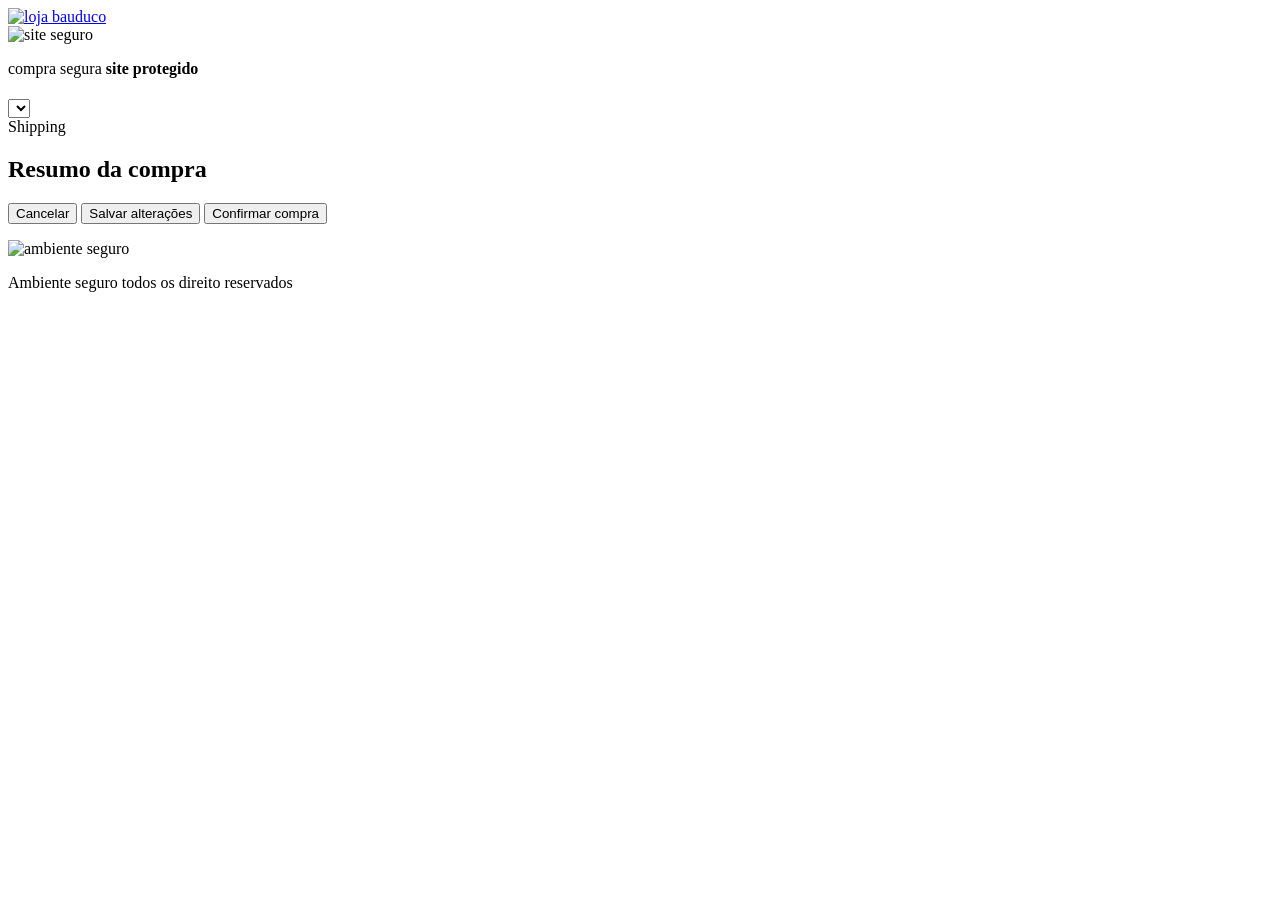
==== checkout/index.html @ adee7985 "Remover GTM noscript do checkout" ====
<!DOCTYPE HTML>
<html lang="pt-BR">

<head>
<!-- Google Tag Manager removido para evitar erros de API externa
<script type="text/javascript">(function (w, d, s, l, i) {
    w[l] = w[l] || []; w[l].push({
        'gtm.start':
        new Date().getTime(), event: 'gtm.js'
    }); var f = d.getElementsByTagName(s)[0],
    j = d.createElement(s), dl = l != 'dataLayer' ? '&l=' + l : ''; j.async = true; j.src =
    '//www.googletagmanager.com/gtm.js?id=' + i + dl; f.parentNode.insertBefore(j, f);
})(window, document, 'script', 'dataLayer', 'GTM-PK8PGMT');</script>
-->
    <meta http-equiv="Content-Type" content="text/html; charset=utf-8" />
    <meta name="viewport" content="width=device-width, initial-scale=1, maximum-scale=1, user-scalable=0" />
    <meta http-equiv="X-UA-Compatible" content="IE=edge" />
    <meta name="SKYPE_TOOLBAR" content="SKYPE_TOOLBAR_PARSER_COMPATIBLE" />
    <title data-i18n="title"></title>
    <link rel="shortcut icon" href="../arquivos/lojabauducco-favicon.ico">
    <link rel="apple-touch-icon" href="https://www.lojabauducco.com.br/arquivos/lojabauducco-apple-touch-icon.png">
    <meta name="msapplication-TileImage" content="/arquivos/lojabauducco-windows-tile.png" />
    <link rel="stylesheet" href="https://io2.vtex.com/front-libs/bootstrap/2.3.2/css/bootstrap.min.css" />
    <link rel="stylesheet" href="https://io2.vtex.com/front-libs/bootstrap/2.3.2/css/bootstrap-responsive.min.css" />
    <link rel="stylesheet" href="https://io2.vtex.com/front-libs/onda/1.0.0/onda.min.css" />
    <link rel="stylesheet" href="https://io2.vtex.com/front-libs/font-awesome/3.2.1/css/font-awesome.min.css" />
    <link rel="stylesheet" href="https://io2.vtex.com/checkout-ui/v6.136.0/lib/front-messages-ui/vtex-message.min.css" />
    <link rel="stylesheet" href="https://io2.vtex.com/checkout-ui/v6.136.0/style/style.css" />
    <link href="../arquivos/checkout-custom.css@v=d41d8cd9.css" rel="stylesheet" type="text/css" />
    <link href="../files/checkout6-custom.css@v=da3ce31f.css" rel="stylesheet" type="text/css" id="checkout-custom-css" />
    <script type="text/javascript" crossorigin="anonymous" src="https://io2.vtex.com/v3/polyfill.min.js?features=Object.values,Object.entries,Object.fromEntries,Object.assign,Array.from,Array.prototype.findIndex,Array.prototype.fill,Array.prototype.find,Array.prototype.includes,String.prototype.startsWith,String.prototype.endsWith,String.prototype.includes,Symbol,fetch,Promise,Map,Number.isInteger,Number.isNaN,Set,Function.name,URL,IntersectionObserver,Intl.~locale.pt-BR,Object.defineProperty&amp;flags=gated"></script>
    <script type="text/javascript" src="https://io2.vtex.com/front-libs/jquery/1.8.3/jquery-1.8.3.min.js?v=000002"></script>
    <script type="text/javascript" src="https://io2.vtex.com/front-libs/bootstrap/2.3.2/js/bootstrap.min.js"></script>
    <script type="text/javascript" src="../../vtex.vtexassets.com/_v/public/assets/v1/npm/@vtex/render-extension-loader@0.2.2/lib/render-extension-loader.min.js"></script>
    <script type="text/javascript" src="../../vtex.vtexassets.com/_v/public/assets/v1/npm/@vtex/diagnostics-web@0.3.1/dist/vtex-diagnostics-web.umd.min.js"></script>

    <!--[if lt IE 9]>
    <script type="text/javascript" src="//cdnjs.cloudflare.com/ajax/libs/es5-shim/2.1.0/es5-shim.min.js"></script>
    <script type="text/javascript" src="//cdnjs.cloudflare.com/ajax/libs/es5-shim/2.1.0/es5-sham.min.js"></script>
    <![endif]-->
    <script type="text/javascript" src="https://io2.vtex.com/checkout-ui/v6.136.0/script/init.js" type="text/javascript"></script>
    <!--[if IE]>
    <script type="text/javascript" src="//io2.vtex.com/checkout-ui/v6.136.0/lib/ie-responsive/css3-mediaqueries.js"></script>
    <![endif]-->
    <!--[if lt IE 8]>
    <script type="text/javascript" src="//io2.vtex.com/checkout-ui/v6.136.0/lib/ie-responsive/IE7.js"></script>
    <link href="//io2.vtex.com/front-libs/font-awesome/3.2.1/css/font-awesome-ie7.min.css"/>
    <![endif]-->
    <!--[if IE 8]>
    <script type="text/javascript" src="//io2.vtex.com/checkout-ui/v6.136.0/lib/ie-responsive/IE8.js"></script>
    <![endif]-->
    <!--[if IE 9]>
    <script type="text/javascript" src="//io2.vtex.com/checkout-ui/v6.136.0/lib/ie-responsive/IE9.js"></script>
    <![endif]-->

        <!-- Scripts de tracking VTEX removidos para evitar erros de API externa
        <script>      (function(v,t,e,x,r,c,a){        c=v.vtexrca=v.vtexrca||function(){(c.q=c.q||[]).push(arguments)}        ;c.l=+new Date;a=t.createElement(e);a.async=!0;        a.src=x;r=t.getElementsByTagName(e)[0];        a.onload=function(){          this.onload=function(){};          var rcEvent = new Event('rcReady');          window.dispatchEvent(rcEvent);          window.rcReady = true;        };        a.onreadystatechange=function(){          if (this.readyState === 'complete') {            this.onload();          };        };        r.parentNode.insertBefore(a,r);      })(window,document,'script','https://io.vtex.com.br/rc/rc.js');      vtexrca('init');    </script>
        <script>      (function(v,t,e,x,a,f,s){        f=v.vtexaf=v.vtexaf||function(){(f.q=f.q||[]).push(arguments)}        ;f.l=+new Date;s=t.createElement(e);s.async=!0;        s.src=x;a=t.getElementsByTagName(e)[0];        a.parentNode.insertBefore(s,a)      })(window,document,'script','https://activity-flow.vtex.com/af/af.js');    </script>
        -->
    <script>
        !function(){if('PerformanceLongTaskTiming' in window){var g=window.__tti={e:[]};
        g.o=new PerformanceObserver(function(l){g.e=g.e.concat(l.getEntries())});
        g.o.observe({entryTypes:['longtask']})}}();
    </script>
    <script type="text/javascript">
        vtex.siteTitle = "Carrinho | Loja Bauducco";
        vtex.accountName = "lojabauducco";
        vtex.googleMapsApiKey = "" || undefined
        vtex.geolocation = "false" || undefined
        vtex.invoiceAddress = "false" || undefined
        vtex.leanShipping = "false" || undefined
        vtex.recaptchaV3 = "false"
        vtex.useJanusSendPayments = "false"
        vtex.gtmId = "GTM-PK8PGMT"
        vtex.vtexid = vtex.vtexid || {};
        vtex.vtexid.accountId = "91b8147c-7471-48d1-9c1c-e82be5bbbd73";
        vtex.vtexid.accountName = "lojabauducco";
        vtex.checkout.version = "v6.136.0";
        document.cookie = 'VtexCheckoutVersion=v1;max-age=43200'
    </script>

    <script crossorigin="anonymous" src="https://io2.vtex.com/checkout-ui/v6.136.0/script/metrics.min.js"></script>

    <script crossorigin="anonymous" src="https://io2.vtex.com/checkout-ui/v6.136.0/script/ko-templates.min.js"></script>

    <script>document.write($("#message-template").html())</script>

    

    <!-- Feature flag default values -->
    <script>
      vtex.showInstallmentsPreviewValue = false
      vtex.enableObligatoryLogin = false
    </script>

    <script type="text/javascript" src="../files/checkout6-custom.js@v=6251299a"></script>

    <script>
        (function(global){
            window.vtexaf('init', {
                account: global.vtex.vtexid.accountName,
            })
        })(this)
    </script>

    <link rel="preconnect" href="https://www.google.com">
    <link rel="preconnect" href="https://www.gstatic.com" crossorigin>
<script type="text/javascript">(function () {
    window.vtex = window.vtex || {};
    vtex.portal = vtex.portal || {};
    vtex.portal.context = {
        accountId: '91b8147c-7471-48d1-9c1c-e82be5bbbd73'
    };
})()</script>
<script type="text/javascript"  src="https://io2.vtex.com/portal-ui/v1.21.0/scripts/vtex-events-all.min.js"></script>
</head>

<body class="lojabauducco-vtexcommercestable-com-br loading" id="checkoutMainContainer">
<!-- Google Tag Manager noscript removido para evitar erros de API externa
<noscript><iframe src="https://www.googletagmanager.com/ns.html?id=GTM-PK8PGMT"
  height="0" width="0" style="display:none;visibility:hidden"></iframe></noscript>
-->
  
<script type="text/javascript"  src="https://io2.vtex.com/portal-ui/v1.21.0/scripts/vtex-analytics.js"></script>

    <div class="container-fluid pci-alert-topbar" data-bind="style: { display: cookiePCIExists() ? 'block' : 'none' }">
        <span data-bind="text: alertPCICookieMessage()"></span>
        <a href="javascript:void(0);" data-bind="click: killCookiePCI, text: alertPCICookieClick()"></a>
        <span data-bind="text: alertPCICookieClickInfo()"></span>
    </div>

    

    <header>
    <div class="container">
        <div class="col-xs-12 col-md-6 col-sm-6 col-lg-6 logo">
            <div class="logo-checkout">
              <a href='https://www.lojabauducco.com.br/'>
                <img src="http://lojabauducco.vteximg.com.br/arquivos/logo-bauducco.png" style="max-width: 21%;" alt="loja bauduco" />
                </a>
            </div>
        </div>
        <div class="col-xs-12 col-md-6 col-sm-6 col-lg-6 security">
            <div class="security-checkout">
                <img src="https://bauduccopjdev.vteximg.com.br/arquivos/security-header-checkout.png" alt="site seguro" />
                <p>compra segura <strong>site protegido</strong></p>
            </div>
        </div>
    </div>
</header>

    <div class="vtex-front-messages-placeholder"></div>

    <!-- DESATIVA PLUGIN SKYPE -->
    <span id="skype_highlighting_settings" display="none" autoextractnumbers="0"></span>
    <!-- END -->

    <div class="container container-main">

        <h1 class="hide" id="orderform-title" data-i18n="title" data-bind="fadeVisible: inOrderForm() && !sac.isActive()"></h1>
        <h1 class="hide" id="orderform-sac-title" data-i18n="sacTitle" data-bind="fadeVisible: sac.isActive()"></h1>
        <h1 class="hide" id="cart-title" data-i18n="shoppingCart" data-bind="fadeVisible: inCart() && !sac.isActive()"></h1>

        <div id="order-by" class="hide order-by form-inline" data-bind="visible: multipleItems">
        <label for="order-by-select" class="order-by-label control-label" data-i18n="orderBy.title"></label>
        <select
            id="order-by-select"
            class="order-by-select"
            data-bind="options: availableOrdinationOptions,
                    optionsText: 'text',
                    value: selectedOrdination">
        </select>
        </div>

        <small class="gift-list-alert alert" style="display:none;" data-bind="visible: isUsingGiftRegistry">
            <i class="icon-gift icon-large"></i>
            <span class="gift-list-alert-text" data-i18n="giftListAlert"></span>
            <b class="gift-list-alert-name" data-bind="text: giftRegistryDescription"></b>.
            <a href="javascript:void(0);" data-bind="click: removeGiftRegistry" data-i18n="giftListDismiss"></a>.
        </small>

        <div class="loading loading-bg" data-bind="visible: loading">
            <div class="loading-img">
                <i class="icon-spinner icon-spin icon-3x">
                    <span data-i18n="global.loading"></span>
                </i>
            </div>
        </div>

        <div class="checkout-container row-fluid">
            <!-- CART -->
            <div class="cart-template full-cart span12">
                <div class="cart-template-holder" id="cartLoadedDiv" data-bind="template: 'cart-template'"></div>

                <div class="cart-select-gift-placeholder cart-select-gift-placeholder--default"></div>

                <div class="summary-template-holder" data-bind="template: {name: 'summary-template', afterRender: vtex.i18n.translateHtml}"></div>

                <div class="clearfix pull-right cart-links cart-links-bottom hide">
                    <span class="link-choose-more-products-wrapper">
                        <a data-bind="attr: {href: (window.__RUNTIME__ && window.__RUNTIME__.rootPath ? (window.__RUNTIME__.rootPath + (window.__RUNTIME__.workspace != 'master' ? ('?workspace=' + window.__RUNTIME__.workspace) : '')) : '/') }" id="cart-choose-more-products" class="more link-choose-more-products" data-i18n="cart.chooseMoreProducts"></a>
                    </span>
                    <span class="link-print-cart-wrapper hide" data-bind="fadeVisible: userType() == 'callCenterOperator'">
                        <a id="cart-print" onClick="window.print()" class="btn btn-large link-print-cart" data-i18n="cart.print"></a>
                    </span>
                    <span class="btn-place-order-wrapper">
                        <a href="index.html#/orderform"
                        target="_self" data-event="cartToOrderform" id="cart-to-orderform" class="btn btn-large btn-success pull-left-margin btn-place-order"
                        data-i18n="cart.finalize" data-bind="click: cart.next"></a>
                    </span>
                </div>
                <div class="extensions-checkout-buttons-container row-fluid">
                    <div class="extensions-checkout-buttons span5 pull-right">
                        <div class="render-container" id="render-checkout-buttons"></div>
                    </div>
                </div>
            </div>
            <!-- /END CART -->

            <!-- ORDERFORM -->
            <div class="row-fluid orderform-template span12">
                <div class="orderform-template-holder span8">
                    <div class="row-fluid">
                        <div id="client-profile-data" class="span6 client-profile-data" data-bind="template: {name: 'orderForm-clientProfileData-template', afterRender: afterRender}"></div>
                        <div id="shipping-data" class="span6 pull-right shipping-data" data-bind="css: { 'step accordion-group box-info': !showShipping() }">
                            <div class="accordion-heading">
                                <span class="accordion-toggle collapsed" data-i18n="global.shipping" ><i class="icon-home"></i><span>Shipping</span>
                                </span>
                            </div>
                            <div class="accordion-inner">
                                <div class="box-step box-info shipping-summary-placeholder">
                                    <div class="shipping-summary-info component-loading">
                                        <div class="loading-img">
                                            <i class="icon-spinner icon-spin icon-2x">
                                                <span data-i18n="global.loading"></span>
                                            </i>
                                        </div>
                                    </div>
                                </div>
                            </div>
                        </div>
                        <div id="payment-data" class="span6 pull-right payment-data" data-bind="template: {name: 'orderForm-paymentData-template', afterRender: afterRender}, css: { 'span6': !active(), 'span12': active }"></div>
                    </div>
                </div>
                <div class="cart-template mini-cart span4">
                    <div class="cart-fixed">
                        <h2 data-i18n="totalizers.summary">Resumo da compra</h2>

                        <!-- TODO remove window.router -->
                        <div class="summary-cart-template-holder" data-bind="fadeVisible: window.router.inOrderForm, template: { name: 'orderForm-summary-cart-template', afterRender: vtex.i18n.translateHtml }"></div>

                        <p id="go-to-cart-button" class="link link-cart pull-right" data-bind="if: !window.router.sac.isActive()">
                            <small>
                                <a data-bind="attr: { href: window.checkout.cartURL() }" id="orderform-minicart-to-cart" target="_self" data-event="orderformToCart" data-i18n="global.backToCart"></a>
                            </small>
                        </p>
                        <div class="summary-template-holder" data-bind="template: 'summary-template'"></div>

                        <div class="payment-confirmation-wrap">
                            <div class="note summary-note" data-bind="template: 'note-template', css: { hide: !window.cart.allowManualPrice() }"></div>

                            <p class="payment-submit-wrap">
                                <button id="sac-submit" class="btn btn-default btn-large btn-block" data-bind="visible: window.router.sac.isActive(), click: cancel"
                                    tabindex="200">
                                    <span data-i18n="paymentData.cancel">Cancelar</span>
                                </button>
                                <button id="payment-data-submit" class="submit btn btn-success btn-large btn-block" data-bind="fadeVisible: window.router.sac.isActive(), click: submit, disable: window.checkout.disablePaymentButton"
                                    tabindex="200">
                                    <i class="icon-lock" data-bind="visible: !window.checkout.disablePaymentButton()"></i>
                                    <i class="icon-spinner icon-spin" data-bind="visible: window.checkout.disablePaymentButton()"></i>
                                    <span data-i18n="paymentData.saveChanges">Salvar alterações</span>
                                </button>
                                <button id="payment-data-submit" class="submit btn btn-success btn-large btn-block" data-bind="fadeVisible: !window.router.sac.isActive() && window.paymentData.isPaymentButtonVisible(), click: submit, disable: window.checkout.disablePaymentButton"
                                    tabindex="200">
                                    <i class="icon-lock" data-bind="visible: !window.checkout.disablePaymentButton()"></i>
                                    <i class="icon-spinner icon-spin" data-bind="visible: window.checkout.disablePaymentButton()"></i>
                                    <span data-i18n="paymentData.confirm">Confirmar compra</span>
                                </button>
                            </p>

                        </div>
                    </div>
                </div>
            </div>
            <!-- /END ORDERFORM -->
        </div>
        <div class="transactions-container row-fluid">
            <div class="transactions span5 pull-right">
                <div class="render-container" id="render-transactions"></div>
            </div>
        </div>
    </div>
</div>

<div class="render-container" id="render-cartman"></div>
<div class="render-container" id="universal-extensions"></div>

<footer>
    <div class="container">
        <div class="info-footer">
            <div class="info">
                <img src="https://bauduccopjdev.vteximg.com.br/arquivos/lock-checkout.png" alt="ambiente seguro">
                <p>Ambiente seguro todos os direito reservados</p>
            </div>
        </div>
    </div>
</footer>
<script src="https://io2.vtex.com/vtex-id-ui/3.28.0/vtexid.min.js"></script>
<script>
    vtexid.setScopeName(vtex.vtexid.accountName);
    vtexid.setScope(vtex.vtexid.accountId);
</script>
<script src="https://io2.vtex.com/front-libs/bundles/knockout-2.3.0-underscore-1.7.0-i18next-1.7.2-radio-0.2-json2-patch.min.js"></script>
<!-- Google reCAPTCHA removido para evitar erros de API externa
<script>
    var scriptElm = document.createElement('script');
    var isv3Enabled = window.vtex?.recaptchaV3 === "true"

    if(isv3Enabled) {
        scriptElm.setAttribute('src', 'https://www.google.com/recaptcha/enterprise.js?render=6LfnCR8mAAAAAGfsca_MuJ4oXTWJWOJ4TkPFOXzT');
    } else {
        scriptElm.setAttribute('src', 'https://www.google.com/recaptcha/api.js');
    }
    scriptElm.defer = true
    scriptElm.async = true
    
    document.body.appendChild(scriptElm);
</script>
-->
<script src="../../vtex.vtexassets.com/_v/public/assets/v1/npm/@adobe/adobe-client-data-layer@2.0.2/dist/adobe-client-data-layer.min.js" integrity="sha384-L8gyDoJCK97f6nb568IRvl2ZNkqnIb2TLZUIdXN2msRAfxRnTn6tb1XaDxBQFiGE" crossorigin="anonymous" async defer></script>

<script crossorigin="anonymous" src="https://io2.vtex.com/checkout-ui/v6.136.0/script/lib-common.min.js"></script>

<script src="https://io2.vtex.com/front-libs/dustjs-linkedin/2.3.5/dust-core-2.3.5.min.js"></script>
<script src="https://io2.vtex.com/front-libs/dustjs-linkedin-helpers/1.1.1/dust-helpers-1.1.1.js"></script>
<script src="https://io2.vtex.com/front-libs/parsley/2.0.3/parsley.min.js"></script>
<script src="https://io2.vtex.com/front-libs/curl/0.8.10-vtex.2/curl.js"></script>

<script src="https://io2.vtex.com/front.cart/v1.7.3/script/setup/front-cart.js"></script>

<script src="https://io2.vtex.com/front-libs/front-i18n/0.7.2/vtex-i18n.js"></script>
<script src="https://io2.vtex.com/front-libs/front-i18n/0.7.2/vtex-locale-selector.js"></script>



<script src="https://io2.vtex.com/vtex.js/v2.13.1/retry-ajax.min.js"></script>
<script src="https://io2.vtex.com/vtex.js/v2.13.1/extended-ajax.min.js"></script>
<script src="https://io2.vtex.com/vtex.js/v2.13.1/checkout.min.js"></script>
<script src="https://io2.vtex.com/front.phone/v4.21.0/script/phone-all-bundle.js"></script>

<script data-render-loader-script="true">
    (function(global){
        if (typeof global.RenderExtensionLoader === "undefined" || global.RenderExtensionLoader === null) {
            global.vtex.renderLoaderPromise = new Promise(function (resolve) {
                global.vtex.renderRuntime = {
                    extensions: {}, error: true, errorType: 'no-render-extension-loader'
                }
                resolve()
            });
            return;
        }

        var allowedWorkspaceHosts = ['myvtex.com', 'vtexcommercestable.com.br', 'vtexcommercebeta.com.br', 'vtexlocal.com.br'];

        var getCookie=function(e){var o=new RegExp("(^|\\s)"+e+"=([^;]+)(;|$)").exec(window.document.cookie);return o&&o[2]};
        var parseCookie=function(e){ var a=e&&decodeURIComponent(e); return a&&a.split(':')[0] }
        var getQuery=function(e){var n=new RegExp("[?&]"+e+"=([^&]+)(&|$)").exec(window.location.search);return n&&n[1]};
        var getHost = function () {
          var host = window.location.host;
          var h =
            allowedWorkspaceHosts.findIndex(function (allowedHost) {
              return host.indexOf(allowedHost) !== -1;
            }) !== -1 && host.split("--");

          return h && h.length > 1 && h[0];
        };

        var workspace = getQuery('workspace') || getHost() || parseCookie(getCookie('VtexWorkspace')) || 'master';
        var publicEndpoint = getCookie('publicEndpoint') || getQuery('publicEndpoint') || 'myvtex.com';
        var locale = getCookie('locale') || $('html').attr('lang');

        global.vtex.renderLoader = new RenderExtensionLoader({
            account: global.vtex.vtexid.accountName,
            workspace: workspace,
            path: '/checkout',
            locale: locale,
            publicEndpoint: publicEndpoint,
        });

        var renderLoaderReady = function() {
            if (window.checkout) {
                $(window).trigger('renderLoaderReady.vtex')
            } else {
                setTimeout(renderLoaderReady, 500)
            }
        }

        global.vtex.renderLoader.getRuntimeContext()
            .then(function(data) {
                global.vtex.renderRuntime = data.runtime;
                window.hasCheckoutIO = !!data.runtime.settings['vtex.checkout']
                global.vtex.renderLoader
                    .load()
                    .then(renderLoaderReady)
            })
            .catch(function(error) {
                window.logFatal({
                    workflowType: 'checkout-ui',
                    workflowInstance: 'render-load-timeout',
                    orderFormId: vtexjs.checkout.orderFormId,
                    errorMessage: error,
                    account: vtex.accountName,
                })
                global.vtex.renderRuntime = {
                    extensions: {}, error: true, errorType: 'render-load-failed'
                };
            });
    })(this)
</script>
<script crossorigin="anonymous" src="https://io2.vtex.com/checkout-ui/v6.136.0/script/checkout-lib.min.js"></script>
<script crossorigin="anonymous" src="https://io2.vtex.com/checkout-ui/v6.136.0/script/checkout.min.js"></script>
</body>
</html>
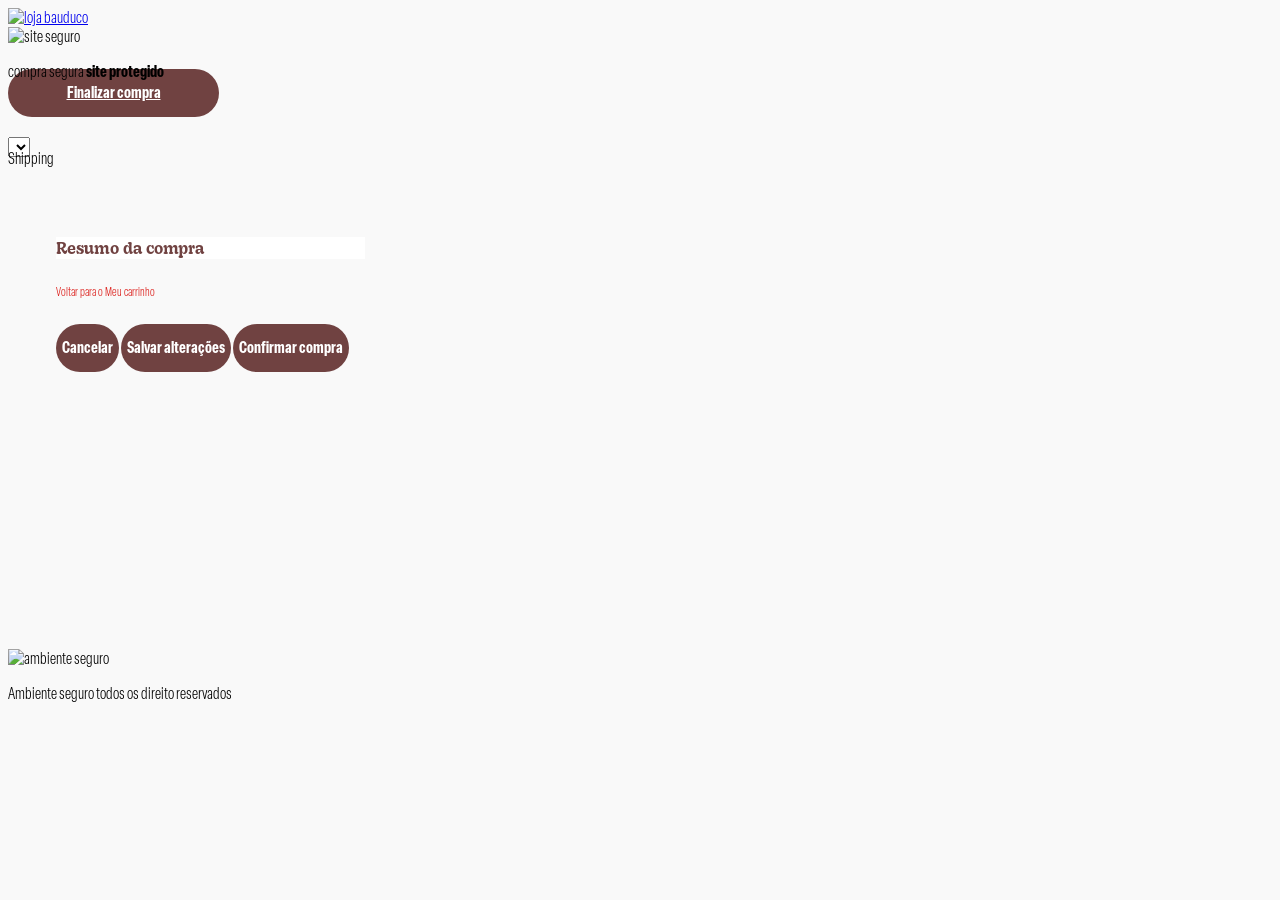
==== commit 87c370ac: "Corrigir caminhos e adicionar interceptador de APIs no checkout" ====
--- a/checkout/index.html
+++ b/checkout/index.html
@@ -18,8 +18,8 @@
     <meta name="SKYPE_TOOLBAR" content="SKYPE_TOOLBAR_PARSER_COMPATIBLE" />
     <title data-i18n="title"></title>
     <link rel="shortcut icon" href="../arquivos/lojabauducco-favicon.ico">
-    <link rel="apple-touch-icon" href="https://www.lojabauducco.com.br/arquivos/lojabauducco-apple-touch-icon.png">
-    <meta name="msapplication-TileImage" content="/arquivos/lojabauducco-windows-tile.png" />
+    <link rel="apple-touch-icon" href="../arquivos/lojabauducco-apple-touch-icon.png">
+    <meta name="msapplication-TileImage" content="../arquivos/lojabauducco-windows-tile.png" />
     <link rel="stylesheet" href="https://io2.vtex.com/front-libs/bootstrap/2.3.2/css/bootstrap.min.css" />
     <link rel="stylesheet" href="https://io2.vtex.com/front-libs/bootstrap/2.3.2/css/bootstrap-responsive.min.css" />
     <link rel="stylesheet" href="https://io2.vtex.com/front-libs/onda/1.0.0/onda.min.css" />
@@ -31,8 +31,8 @@
     <script type="text/javascript" crossorigin="anonymous" src="https://io2.vtex.com/v3/polyfill.min.js?features=Object.values,Object.entries,Object.fromEntries,Object.assign,Array.from,Array.prototype.findIndex,Array.prototype.fill,Array.prototype.find,Array.prototype.includes,String.prototype.startsWith,String.prototype.endsWith,String.prototype.includes,Symbol,fetch,Promise,Map,Number.isInteger,Number.isNaN,Set,Function.name,URL,IntersectionObserver,Intl.~locale.pt-BR,Object.defineProperty&amp;flags=gated"></script>
     <script type="text/javascript" src="https://io2.vtex.com/front-libs/jquery/1.8.3/jquery-1.8.3.min.js?v=000002"></script>
     <script type="text/javascript" src="https://io2.vtex.com/front-libs/bootstrap/2.3.2/js/bootstrap.min.js"></script>
-    <script type="text/javascript" src="../../vtex.vtexassets.com/_v/public/assets/v1/npm/@vtex/render-extension-loader@0.2.2/lib/render-extension-loader.min.js"></script>
-    <script type="text/javascript" src="../../vtex.vtexassets.com/_v/public/assets/v1/npm/@vtex/diagnostics-web@0.3.1/dist/vtex-diagnostics-web.umd.min.js"></script>
+    <script type="text/javascript" src="https://vtex.vtexassets.com/_v/public/assets/v1/npm/@vtex/render-extension-loader@0.2.2/lib/render-extension-loader.min.js"></script>
+    <script type="text/javascript" src="https://vtex.vtexassets.com/_v/public/assets/v1/npm/@vtex/diagnostics-web@0.3.1/dist/vtex-diagnostics-web.umd.min.js"></script>
 
     <!--[if lt IE 9]>
     <script type="text/javascript" src="//cdnjs.cloudflare.com/ajax/libs/es5-shim/2.1.0/es5-shim.min.js"></script>
@@ -327,7 +327,7 @@
     document.body.appendChild(scriptElm);
 </script>
 -->
-<script src="../../vtex.vtexassets.com/_v/public/assets/v1/npm/@adobe/adobe-client-data-layer@2.0.2/dist/adobe-client-data-layer.min.js" integrity="sha384-L8gyDoJCK97f6nb568IRvl2ZNkqnIb2TLZUIdXN2msRAfxRnTn6tb1XaDxBQFiGE" crossorigin="anonymous" async defer></script>
+<script src="https://vtex.vtexassets.com/_v/public/assets/v1/npm/@adobe/adobe-client-data-layer@2.0.2/dist/adobe-client-data-layer.min.js" integrity="sha384-L8gyDoJCK97f6nb568IRvl2ZNkqnIb2TLZUIdXN2msRAfxRnTn6tb1XaDxBQFiGE" crossorigin="anonymous" async defer></script>
 
 <script crossorigin="anonymous" src="https://io2.vtex.com/checkout-ui/v6.136.0/script/lib-common.min.js"></script>
 
--- a/files/checkout6-custom.css@v=da3ce31f.css
+++ b/files/checkout6-custom.css@v=da3ce31f.css
@@ -0,0 +1,4 @@
+
+/* source: <lojabauducco.checkout-ui-settings-custom@0.0.21> */
+.summary-totalizers.cart-totalizers tfoot .monetary.vCustomParcelsText{white-space:nowrap;text-align:right !important;width:100%;color:#262626;font-size:16px;font-style:normal;font-weight:400;line-height:22px;font-family:"Elza";margin:0;padding:0}#parcels-message-component{display:flex;margin-top:30px}
+@font-face{font-family:"Elza";src:url("../arquivos/Elza-Light.otf.css");font-weight:100;font-display:swap}@font-face{font-family:"Elza";src:url("../arquivos/Elza-Condensed.otf.css");font-weight:400;font-display:swap}@font-face{font-family:"Elza";src:url("../arquivos/Elza-Condensed-Semibold.otf.css");font-weight:600;font-display:swap}@font-face{font-family:"Elza";src:url("../arquivos/Elza-Bold.otf.css");font-weight:bold;font-display:swap}@font-face{font-family:"Elza Oblique";src:url("../arquivos/Elza-BoldOblique.otf.css");font-weight:100;font-display:swap}@font-face{font-family:"Elza Oblique";src:url("../arquivos/Elza-MediumOblique.otf.css");font-weight:400;font-display:swap}@font-face{font-family:"Elza Oblique";src:url("../arquivos/Elza-BoldOblique.otf.css");font-weight:bold;font-display:swap}@font-face{font-family:"Elza Condensed";src:url("../arquivos/Elza-Condensed-Bold.otf.css");font-weight:bold;font-display:swap}@font-face{font-family:"Elza Condensed";src:url("../arquivos/Elza-Condensed-Light.otf.css");font-weight:100;font-display:swap}@font-face{font-family:"Decoy";src:url("../arquivos/Decoy-Light.otf.css");font-weight:100;font-display:swap}@font-face{font-family:"Decoy";src:url("../arquivos/Decoy-Medium.otf.css");font-weight:400;font-display:swap}@font-face{font-family:"Decoy";src:url("../arquivos/Decoy-Black.otf.css");font-weight:bold;font-display:swap}.state-inscription-box{display:none !important}.client-document[data-bind="visible: !hasDifferentDocument(), css: {'hide': !showDocument()}"]{display:block !important}.client-document[data-bind="visible: hasDifferentDocument()"]{display:none !important}.coupon-fields .icon-spinner{display:none !important}body.profile-isCorporate .srp-address-title{pointer-events:none}body.profile-isCorporate .vtex-omnishipping-1-x-selectDeliveryText,body.profile-isCorporate .btn.btn-link.vtex-omnishipping-1-x-backToAddressList{display:none !important}body.profile-isCorporate .client-document[data-bind="visible: !hasDifferentDocument(), css: {'hide': !showDocument()}"]{display:none !important}body.profile-isCorporate #client-profile-data .client-document+div{float:left}body.profile-isCorporate #client-profile-data .client-phone{float:left !important;width:93% !important}body.profile-isCorporate #client-profile-data .client-phone[data-bind="if: hasDifferentPhone()"]{display:none}body.profile-isCorporate #client-profile-data .state-inscription-box{display:none !important}body.profile-isCorporate .link-change-shipping.vtex-omnishipping-1-x-summaryChange{display:none !important}body.profile-isCorporate #shipping-data .link-box-edit{display:none !important}body.profile-isCorporate .address-list .address-item.vtex-omnishipping-1-x-addressItemOption{display:none !important}body.profile-isCorporate .address-list .address-item.vtex-omnishipping-1-x-addressItemOption.vtex-omnishipping-1-x-active{display:block !important}body.profile-isCorporate .address-list .link.edit,body.profile-isCorporate .address-list .link.create{display:none !important}body.cnpj-is-blocked #client-profile-data .submit,body.cnpj-is-blocked .payment-confirmation-wrap{display:none !important}.corporateDataRadiogroup{margin:25px 0;display:flex;align-items:center;position:relative;padding-top:30px}.corporateDataRadiogroup::before{content:"Tipo de compra*";position:absolute;top:0;font-style:normal;font-weight:400;font-size:16px;line-height:21px}.corporateDataRadiogroup .radio-field{display:flex}.corporateDataRadiogroup .radio-field input{margin-right:8px;position:relative}.corporateDataRadiogroup .radio-field input[type=radio]::after{content:"";width:14px;height:14px;border:2px solid #000;position:absolute;border-radius:50%;background-color:#fff;top:-1px;left:-1px}.corporateDataRadiogroup .radio-field input[type=radio]:checked::after{position:relative;background-color:#d9010d;content:"";display:inline-block;visibility:visible;border:2px solid #d9010d;box-shadow:inset 0px 0px 0px 1.5px #fff}.corporateDataRadiogroup .radio-field:first-of-type{margin-right:20px}.corporate-info-box{display:-ms-flexbox;display:flex;-ms-flex-direction:column;flex-direction:column;width:100%}p.client-company-ie.input.text{-ms-flex-order:4;order:4}p.client-company-document.input.text.required.mask{-ms-flex-order:1;order:1}p.client-company-nickname.input.text.required{-ms-flex-order:2;order:2}input#client-company-document{width:100%}input#client-company-ie{width:100%}p.client-company-name.input.text.required{-ms-flex-order:2;order:2}.cnpj-modal{position:fixed;top:0;left:0;width:100%;height:100%;display:flex;flex-direction:column;align-items:center;justify-content:center;z-index:99999;background-color:rgba(0,0,0,.5)}.cnpj-modal .inner{width:600px;max-width:calc(100% - 30px);filter:drop-shadow(0px 4px 20px rgba(0, 0, 0, 0.15));background-color:#fff;border-radius:4px}.cnpj-modal .inner .intro-modal{display:flex;align-items:center;justify-content:center;background:#d9010d;border-radius:4px 4px 0px 0px;position:relative;padding:20px}.cnpj-modal .inner .intro-modal h2{font-style:normal;font-weight:700;font-size:18px;line-height:22px;color:#fff;margin:10px 0}.cnpj-modal .inner .intro-modal .icon{position:absolute;right:20px;cursor:pointer}.cnpj-modal .inner section{width:calc(100% - 120px);padding:20px;margin:30px auto;text-align:center}.cnpj-modal .inner section p{font-weight:400;font-size:18px;line-height:22px;color:#000}.cnpj-modal .inner section p em{font-style:italic;margin:30px 0 0 0;display:block}.cnpj-modal .inner .actions{width:100%;align-items:center;justify-content:center;display:flex;margin:0 0 30px 0}.cnpj-modal .inner .actions button{max-width:230px;width:100%;border-radius:4px;padding:17px;cursor:pointer;border:1px solid #d9010d}.cnpj-modal .inner .actions button span{font-weight:700;font-size:16px;line-height:19px}.cnpj-modal .inner .actions button:first-of-type{margin-right:12px}.cnpj-modal .inner .actions button:first-of-type span{color:#d9010d}.cnpj-modal .inner .actions button:last-of-type{background:#d9010d}.cnpj-modal .inner .actions button:last-of-type span{color:#fff}@media(max-width: 600px){.cnpj-modal .inner .intro-modal{flex-direction:column}.cnpj-modal .inner .intro-modal h2{order:2;margin:50px 0 10px}.cnpj-modal .inner .intro-modal .icon{position:absolute;order:1;right:10px;top:10px}.cnpj-modal .inner .intro-modal .icon img{width:40px;height:40px}.cnpj-modal .inner .actions{flex-direction:column;margin:0 0 50px 0}.cnpj-modal .inner .actions button:first-of-type{margin:20px 0 0 0;order:2}}*{font-family:"Elza Condensed"}.container-header{height:88px;background:#ffc72c;display:flex;align-items:center;justify-content:center}@media(max-width: 1024px){.container-header{padding-left:16px;padding-right:16px}}.container-subheader{max-width:1150px;display:flex;align-items:center;justify-content:space-between;width:100%}.container-header img{width:146px}@media(max-width: 1024px){.container-header img{width:87px}}.body-cart,body{padding-top:0 !important}#btn-client-pre-email{font-size:0;display:flex;align-items:center;justify-content:center}#btn-client-pre-email::after{content:"Finalizar compra";font-size:16px;font-family:"Elza Condensed";font-weight:600}.client-pre-email .emailInfo{background:#f1ecec;border:1px solid #704241;padding:24px;box-sizing:border-box;width:320px;border-radius:16px}.client-pre-email .emailInfo h3{color:#704241;font-size:14px;font-weight:700;line-height:20px;text-align:left;margin:0}.client-pre-email .emailInfo .icon-ok{background:#ffc72c;color:#fff;border-radius:50%;padding:1px;box-sizing:border-box;font-size:13px}.link.link-cart.pull-right{font-size:14px !important}#client-profile-data,#shipping-data,.orderform-template .cart-template.mini-cart{margin-top:32px}.client-pre-email .emailInfo li span{font-size:12px;font-weight:400;line-height:16px;text-align:left;color:#717171}.orderform-template{min-height:500px !important}.checkout-logo-ambiete{background:#fff;border-radius:100px;width:102px;display:flex;align-items:center;padding:0 12px;justify-content:space-between;font-size:12px;height:24px}@media(min-width: 1200px){.checkout-logo-ambiete{width:121px;height:30px}}#cart-title{font-family:"Decoy";font-size:32px;font-weight:500;line-height:36px;text-align:left;color:#704241;margin-top:56px}@media(max-width: 1024px){#cart-title{margin-top:32px}}#checkoutMainContainer{background:#f9f9f9}.cart{border:none !important}.checkout-container.row-fluid.orderform-active{content:"Finalizar compra";font-size:32px;font-weight:500;line-height:36px;text-align:left;color:#704241}.product-item{border-radius:16px;margin-bottom:31px;border-top:12px solid #f9f9f9;border-bottom:12px solid #f9f9f9;border-radius:16px;overflow:hidden;width:100%}.table.cart-items>thead th{font-size:14px;font-weight:700;line-height:20px;text-align:left;color:#704241}.product-item .product-name{font-size:12px;font-weight:700;line-height:16px;text-align:left;color:#704241 !important}.product-item .product-name .seller,.product-item .product-name .brand{display:none !important}.checkout-logo-ambiete img{width:14px;margin-left:5px}.empty-cart-title{display:none}.empty-cart-message{font-family:"Elza";font-size:0;font-weight:400;line-height:24px;text-align:left;color:#000}.empty-cart-message::after{content:"Sua sacola de compras está vazia";font-size:16px;font-family:"Inter",sans-serif}#cart-choose-products{background:#704241;border-radius:100px;border:none;font-size:0}#cart-choose-products::after{content:"Começar e comprar";font-weight:600;font-size:16px}.footer-main{background:#ffc72c;padding:32px}.footer-container{max-width:1200px;margin:0 auto;display:flex;align-items:flex-start;gap:40px}@media(max-width: 1024px){.footer-container{flex-direction:column;gap:32px}}.text-phone-description{font-size:12px;font-weight:700;line-height:16px;text-align:left;color:#704241}@media(max-width: 1024px){.text-phone-description{text-align:center}}.footer-container .first-column{width:50%}@media(max-width: 1024px){.footer-container .first-column{width:100%}}.footer-container .second-column,.footer-container .last-column{width:25%}@media(max-width: 1024px){.footer-container .second-column,.footer-container .last-column{width:100%}}.footer-container .text-description{font-size:12px;font-weight:400;line-height:16px;text-align:left;color:#704241;margin-top:8px}@media(max-width: 1024px){.footer-container .text-description{text-align:center;margin-bottom:0}}.footer-container .text-copy{font-size:12px;font-weight:700;line-height:16px;text-align:left;color:#704241;margin-top:24px}@media(max-width: 1024px){.footer-container .text-copy{text-align:center}}.second-column .title-section,.last-column .title-section{font-size:18px;font-weight:500;line-height:24px;text-align:left;color:#704241;font-family:"Decoy"}@media(max-width: 1024px){.second-column .title-section,.last-column .title-section{text-align:center}}.footer-container .body-section,.footer-container .body-section-list{display:flex;gap:32px;margin-top:20px;align-items:center}@media(max-width: 1024px){.footer-container .body-section,.footer-container .body-section-list{justify-content:center;flex-wrap:wrap}}.footer-container .body-section>.body-section-logo:last-child{height:20px}.link-print-cart-wrapper{display:none !important}.table.cart-items .product-image img{width:80px;height:80px;max-width:80px}.table.cart-items .product-name a{color:#704241;font-size:16px;font-weight:700;line-height:16px;text-align:left;text-decoration:none;margin-left:37px !important;display:flex}@media(max-width: 490px){.table.cart-items .product-name a{margin-left:0 !important}}.table.cart-items .shipping-estimate-date{font-size:16px;font-weight:400;line-height:20px;text-align:center;color:#3f3f3f}.table.cart-items .new-product-price,.table.cart-items .total-selling-price{font-size:16px;font-weight:600;line-height:20px;text-align:left;color:#262626}.table.cart-items .quantity input{width:100px;padding:0 38px;border:1px solid #bcbcbc;border-radius:100px;height:40px}.table.cart-items .item-quantity-change-decrement{position:relative;left:40px}.table.cart-items .item-quantity-change-increment{position:relative;right:40px}.table.cart-items .icon-plus-sign:before{content:"+";color:#3f3f3f;font-size:20px}.table.cart-items .icon-minus-sign:before{content:"−";font-weight:100;color:#3f3f3f;font-size:20px}.cart-more-options{margin-left:0 !important}.srp-main-title{font-size:20px !important;font-weight:500 !important;line-height:24px !important;text-align:left !important;color:#704241 !important}.srp-delivery-header *{font-size:14px !important;font-weight:400 !important;line-height:20px !important;text-align:left !important;color:#3f3f3f !important}.srp-shipping-current-single{border-radius:100px !important}.srp-icon-radio-selected path{fill:#db1a16}#shipping-preview-container{background:#fff;border-radius:16px;padding:24px}.quantity{position:relative}.cart-items>thead>tr>th{text-align:center !important}.cart-items thead tr>th:first-child{text-align:left !important}#cart-to-orderform{background:#704241;border-radius:100px;border:none;font-weight:600;line-height:24px;text-align:center;display:flex;color:#fff;font-size:0;width:211px;height:48px;padding:0;align-items:center;justify-content:center}#cart-to-orderform::after{content:"Finalizar compra";font-size:16px}@media(max-width: 1200px){#cart-to-orderform{width:100%}}#shipping-calculate-link{height:48px;color:#704241;border:1px solid #704241;border-radius:100px;font-size:16px;font-weight:600;line-height:24px;text-align:center;background:#fff;width:150px;display:flex;align-items:center;justify-content:center}.link-choose-more-products{display:none}.summary-totalizers.cart-totalizers{margin-top:32px;background:#fff}.summary-totalizers.cart-totalizers table{margin-bottom:20px}.srp-description{font-size:14px;font-weight:400;line-height:20px;text-align:left;color:#3f3f3f;max-width:100% !important;margin:24px 0}.client-pre-email{background:#f9f9f9 !important;border:none !important}.client-pre-email-h{font-size:32px;font-weight:500;line-height:36px;text-align:left;color:#704241;max-width:860px;margin:24px auto;padding:0 24px;box-sizing:border-box;text-align:left}@media(max-width: 800px){.client-pre-email-h{padding-left:0;margin-bottom:60px}}.identified-user-modal.modal-email-template{border-radius:16px}.modal-backdrop{background:#000;opacity:.5}#btn-identified-user-button{font-size:0}#btn-identified-user-button::after{content:"Continuar";font-size:16px}.client-pre-email-h label{text-align:center !important;font-size:0 !important;font-weight:500 !important;line-height:36px !important;text-align:center !important;color:#704241 !important;justify-content:flex-start;display:flex;margin-top:0 !important}.client-pre-email-h label::after{content:"Para finalizar sua compra, por gentileza, informe seu e-mail.";font-size:36px !important;text-align:left;font-family:"Decoy"}@media(max-width: 800px){.client-pre-email-h label::after{font-size:24px !important}}.client-pre-email .btn-success{position:relative !important}.client-pre-email h3 span{font-size:0 !important}.client-pre-email .client-email{display:flex;align-items:center;justify-content:center;gap:24px;margin-bottom:56px}#orderform-to-cart{color:#3b82f6;font-size:14px}#btn-client-pre-email{background:#704241;border-radius:100px;height:48px;width:200px;border:none}.identified-user-modal,.payment-confirmation-modal{background:#fff;border:none;padding:48px 24px}.payment-confirmation-modal-body{padding:0}.identified-user-modal .identified-user-hello{font-size:0}.payment-confirmation-content{text-align:center}.payment-confirmation-message-container{font-family:"Elza Condensed";font-size:16px;font-weight:400;line-height:24px;text-align:center;color:#3f3f3f;margin:0 auto;width:100%}.payment-confirmation-message{width:100% !important;font-family:"Elza Condensed";font-size:16px;font-weight:400;line-height:24px;text-align:center;color:#3f3f3f;margin:0 auto;width:100%}.payment-confirmation-thanks{font-family:Decoy;font-size:32px;font-weight:500;line-height:36px;text-align:center;color:#704241}.identified-user-modal .identified-user-hello::after{content:"É um prazer te ver novamente!";font-family:Decoy;font-size:32px;font-weight:500;line-height:36px;text-align:center;color:#704241}.identified-user-modal .identified-user-message{text-align:center;color:#3f3f3f;font-family:"Elza Condensed";font-size:16px;font-weight:400;line-height:24px;text-align:center}.identified-user-button{margin-top:32px !important;border-radius:100px;border:none;background:#ffc72c;color:#704241;font-family:"Elza Condensed";font-size:16px;font-weight:600;line-height:24px;text-align:center}.identified-user-button:hover{margin-top:32px !important;border-radius:100px;border:none;background:#ffc72c;color:#704241;font-family:"Elza Condensed";font-size:16px;font-weight:600;line-height:24px;text-align:center}#client-pre-email{border-radius:100px;font-size:16px;font-weight:400;line-height:24px;text-align:left;padding:16px;outline:none}.client-pre-email-h small,#orderform-title{display:none !important}#cart-link-coupon-add{font-size:14px;font-weight:400;line-height:20px;text-align:center;display:block;padding:0;color:#db1a16}.identified-user-modal-body{text-align:center}.email-message-modal.in{top:20%}.totalizers-list .info{text-align:left !important;font-size:16px;font-weight:400;line-height:24px;text-align:left;color:#262626;height:34px}.summary-totalizers.cart-totalizers tfoot .info{text-align:left !important;font-size:18px;font-weight:500;line-height:24px;text-align:left;color:#262626}.summary-totalizers.cart-totalizers tfoot .monetary,.summary-totalizers.cart-totalizers tfoot .info{font-family:"Decoy";position:absolute}.summary-totalizers.cart-totalizers tfoot .monetary{right:16px;width:auto}.summary-totalizers.cart-totalizers tfoot .info{left:0}.totalizers-list .monetary,.summary-totalizers.cart-totalizers tfoot .monetary{text-align:right !important;font-size:16px;font-weight:400;line-height:24px;text-align:right;color:#262626}.price-details,.old-product-price-label,.new-product-price-label{display:none}.client-email{position:absolute;margin-top:20px}.client-email::before{content:"E-mail";position:absolute;color:#3f3f3f;top:-25px;left:0;font-family:"Elza Condensed";font-size:12px;font-weight:400;line-height:16px;text-align:left}.client-profile-data span[data-i18n="clientProfileData.identification"]{font-family:"Elza Condensed";font-size:16px;font-weight:600;line-height:24px;text-align:left;color:#704241}#client-profile-data .accordion-group.client-profile-data .accordion-toggle.collapsed{display:flex;align-items:center}#client-profile-data .accordion-group.client-profile-data .accordion-toggle.collapsed .icon-user::before{color:#704241;margin-right:10px}#client-profile-data .accordion-body.collapse.in .client-profile-email,#client-profile-data .accordion-body.collapse.in .client-profile-summary{font-family:"Elza Condensed";font-size:14px !important;font-weight:400 !important;line-height:20px !important;text-align:left !important;color:#3f3f3f !important;margin-bottom:0}#client-profile-data .client-profile-data{background-color:#fff;border:none;border-radius:16px;padding:24px 16px;overflow:hidden}.client-profile-data .accordion-toggle .link-box-edit{right:-18px !important;top:-24px !important;background:#fff7b7;color:#704241;box-sizing:content-box;border:none}.cart-template.mini-cart .totalizers-list>.Shipping{display:table-row}#shipping-data .accordion-toggle .link-box-edit{right:-18px;top:-24px;background:#fff7b7;color:#704241;box-sizing:content-box;border:none}#shipping-data .accordion-group.shipping-data{background-color:#fff;border:none;border-radius:16px;padding:24px 16px;overflow:hidden}#shipping-data .shipping-data .accordion-toggle.collapsed{font-family:"Elza Condensed";font-size:16px;font-weight:600;line-height:24px;text-align:left;color:#704241;padding:0;display:flex;align-items:center}#shipping-data .shipping-data .accordion-toggle .icon-home{margin-right:10px}#shipping-data .shipping-data .accordion-toggle.accordion-toggle-active .icon-home{font-size:24px}#shipping-data .shipping-data .accordion-inner.shipping-container .address-summary,#shipping-data .shipping-data .accordion-inner.shipping-container .shp-summary-package-time{font-family:"Elza Condensed";font-size:14px !important;font-weight:400 !important;line-height:20px !important;text-align:left !important;color:#3f3f3f !important}#shipping-data .link-change-shipping{height:48px;border-radius:100px;color:#704241;border:1px solid #704241;font-family:Elza;font-size:16px;font-weight:600;line-height:24px;text-align:center;font-family:"Elza Condensed";text-decoration:none !important;display:flex;align-items:center;justify-content:center}#shipping-data .vtex-omnishipping-1-x-SummaryItemPrice{font-family:"Elza Condensed";font-size:14px;font-weight:400;line-height:20px;text-align:left;color:#3f3f3f}#shipping-data .accordion-inner.shipping-container{padding:0}.client-profile-data .accordion-inner{padding:0}.client-profile-data .accordion-toggle.collapsed{padding:0;margin-bottom:16px}.cart-template.mini-cart .cart-fixed{width:310px;margin:0 !important;padding:24px;border-radius:16px}.cart-template.mini-cart .cart-fixed.affix-top.cart-fixed-transition,.cart-template.mini-cart .cart-fixed.cart-fixed-transition{margin:10px auto;height:auto !important;background:#fff;border-radius:16px}.cart-template.mini-cart h2{font-family:Decoy;font-size:16px;font-weight:500;line-height:22px;text-align:left;color:#704241;background:#fff;border-top:none !important}.cart-template.mini-cart .photo{width:60px !important}.cart-template.mini-cart .hproduct.item.muted{border:none !important}.cart-template.mini-cart .product-name{font-family:"Elza Condensed";font-size:12px;font-weight:700;line-height:16px;text-align:left;color:#704241}.cart-template.mini-cart .price.pull-right{font-family:"Elza Condensed";font-size:14px;font-weight:400;line-height:20px;text-align:center;color:#3f3f3f}.cart-template.mini-cart .shipping-date.pull-left{font-family:"Elza Condensed";font-size:12px;font-weight:400;line-height:16px;text-align:left;color:#717171}.payment-submit-wrap>.btn{height:48px;border-radius:100px;background-color:#704241;background-image:none;border:none}.payment-submit-wrap .btn-success{height:48px;border-radius:100px;background-color:#704241;background-image:none;border:none}.payment-submit-wrap .btn-success span{font-family:"Elza Condensed";font-size:16px;font-weight:600;line-height:24px;text-align:center;color:#fff}.payment-submit-wrap>.btn span{font-family:"Elza Condensed";font-size:16px;font-weight:600;line-height:24px;text-align:center;color:#fff}.mini-cart .payment-submit-wrap{margin-bottom:0;margin-top:24px}.mini-cart .summary-template-holder{background:#fff}.mini-cart .totalizers-list tr .monetary{width:50%}.mini-cart .totalizers-list tr .info{width:100%;font-family:"Elza Condensed";font-size:16px;font-weight:400;line-height:24px;text-align:left}.cart-template.mini-cart .info{width:100%;font-family:"Elza Condensed";font-size:16px;font-weight:400;line-height:24px;text-align:left}.cart-template.mini-cart .monetary{font-family:"Elza Condensed";font-size:16px;font-weight:400;line-height:24px;text-align:right;color:#3f3f3f}.mini-cart .totalizers-list tr .monetary{font-family:"Elza Condensed";font-size:16px;font-weight:400;line-height:24px;text-align:right;color:#3f3f3f}.cart-template.mini-cart tfoot{padding-top:24px;margin-top:24px;position:relative}.cart-template.mini-cart tfoot .info,.cart-template.mini-cart tfoot .monetary{font-family:Decoy;font-size:20px;font-weight:500;line-height:24px;text-align:left;color:#262626;padding-top:24px}.cart-template.mini-cart tfoot::before{content:"";position:absolute;width:100%;height:1px;background:#d2d2d2;top:20px;left:-5px}#payments-title span[data-i18n="paymentData.payment"]{font-family:"Elza Condensed";font-size:16px;font-weight:700;line-height:24px;text-align:left;color:#704241}#payments-title .accordion-toggle-active .icon-credit-card{display:none}#payments-title .accordion-toggle-active::before{content:"";display:block;width:24px;height:24px;background-image:url("https://www.lojabauducco.com.br/assets/checkout/icons/07da5a19-8633-4d8a-8868-e1c726ca3a07___3721a0c440b562246f945fe38e2c28f4.jpg");background-position:center;background-size:cover;margin-right:3px}#payment-data .accordion-toggle.collapsed{display:flex;align-items:center}#payment-data .accordion-toggle.collapsed::before{content:"";display:block;width:24px;height:24px;background-image:url("https://www.lojabauducco.com.br/assets/checkout/icons/07da5a19-8633-4d8a-8868-e1c726ca3a07___3721a0c440b562246f945fe38e2c28f4.jpg");background-position:center;background-size:cover;margin-right:3px}#payment-data .accordion-toggle.collapsed .icon-credit-card{display:none}#payments-title .accordion-toggle-active{display:flex;align-items:center}.payment-data .step{border:none !important;border-radius:16px;padding:24px 16px}.cart-template.mini-cart tfoot tr{border-top:18px solid rgba(0,0,0,0)}#payment-data .payment-group{width:200px}#payment-data .steps-view{width:calc(100% - 250px)}.payment-group-item-text{font-family:"Elza Condensed";font-size:14px;font-weight:400;line-height:20px;text-align:left;color:#3f3f3f}.payment-group-item{height:44px;box-sizing:border-box;align-items:center;display:flex;justify-content:space-between;width:100%;border-radius:0}.payment-group-item .payment-group-item-text{height:44px;box-sizing:border-box;align-items:center;display:flex;justify-content:space-between;width:100%;border-radius:0}.payment-description,.payment-method .sight{font-family:"Elza Condensed";font-size:14px;font-weight:400;line-height:20px;text-align:left;color:#3f3f3f}.client-profile-data.active .client-notice.notice{font-family:"Elza Condensed";font-size:14px;font-weight:400;line-height:20px;text-align:left;color:#3f3f3f}.client-profile-data.active .client-email{position:relative !important}.client-profile-data.active .client-email::before{display:none !important}.client-profile-data.active #client-email,.client-profile-data.active .client-first-name #client-first-name,.client-profile-data.active #client-last-name,.client-profile-data.active #client-document,.client-profile-data.active #client-phone{height:48px;width:100%;border-radius:100px;box-sizing:border-box;padding:0 16px;font-family:"Elza Condensed";font-size:16px;outline:none}.client-profile-data.active p.client-first-name,.client-profile-data.active p.client-last-name,.client-profile-data.active p.client-document,.client-profile-data.active p.client-phone{width:48%;margin-top:18px;margin-bottom:0}.client-profile-data.active p.client-email label,.client-profile-data.active p.client-first-name label,.client-profile-data.active p.client-last-name label,.client-profile-data.active p.client-document label,.client-profile-data.active p.client-phone label{margin-bottom:8px}.client-profile-data.active .client-first-name #client-first-name{width:100%}.client-profile-data.active #client-email.success:not([invalid=true]),.client-profile-data.active #client-first-name.success:not([invalid=true]),.client-profile-data.active #client-last-name.success:not([invalid=true]),.client-profile-data.active #client-document.success:not([invalid=true]),.client-profile-data.active #client-phone.success:not([invalid=true]){background-position:96% 13px !important;background-size:24px;background-image:url("https://www.lojabauducco.com.br/assets/checkout/icons/5cc674d5-6285-4b3b-a829-48b99260df2a___cbf13a8d006a5b0ae38f88363531b167.jpeg")}.shipping-data.active input.success:not([invalid=true]),input.success,.input-medium.success,.input-small.success,.input-mini.success,.shipping-data.active #ship-postalCode.success:not([invalid=true]),.ship-street #ship-street.success,.ship-receiverName #ship-receiverName.success,.ship-neighborhood #ship-neighborhood.success{background-position:96% 13px !important;background-size:24px;background-image:url("https://www.lojabauducco.com.br/assets/checkout/icons/5cc674d5-6285-4b3b-a829-48b99260df2a___cbf13a8d006a5b0ae38f88363531b167.jpeg")}.help.error{font-size:12px}.payment-group-list-btn{width:200px !important}#is-corporate-client{font-family:"Elza Condensed";font-size:14px;font-weight:400;line-height:20px;text-align:left;color:#3f3f3f;text-decoration:underline}.client-profile-data h5.visible{font-family:"Elza Condensed";font-size:14px;font-weight:600;line-height:20px;text-align:left;color:#3f3f3f}#not-corporate-client{font-family:"Elza Condensed";font-size:14px;font-weight:400;line-height:20px;text-align:left;color:#3f3f3f}#client-company-name,#client-company-nickname,#client-company-ie,#client-company-document,#client-company-document2,#ship-street,#ship-number,#ship-complement,#ship-neighborhood,#ship-city,#ship-state,#ship-receiverName{width:100%;height:48px;width:100%;border-radius:100px;box-sizing:border-box;padding:0 16px;font-family:"Elza Condensed";font-size:16px;outline:none}.ship-street,.ship-neighborhood{width:100%}.ship-number,.ship-complement,.ship-city,.ship-state{width:48%}.ship-complement{float:right}.client-company-ie,.client-company-document{width:100%}.payment-group-item.active{margin-left:5px !important}.cart-template.mini-cart .totalizers-list{padding-bottom:24px}.client-company-name,.client-company-nickname,.client-company-ie,.client-company-document{margin-bottom:18px}.btn-submit-wrapper #go-to-shipping,.btn-submit-wrapper #go-to-payment{background:#704241;border-radius:100px;border:none;color:#fff;font-family:"Elza Condensed";font-size:16px;font-weight:600;line-height:24px;text-align:center;width:100%;margin-top:24px}.corporate-title.visible{margin-bottom:24px}#orderform-minicart-to-cart{font-family:"Elza Condensed";font-size:12px;font-weight:400;line-height:16px;text-align:right;color:#db1a16}.mini-cart .totalizers{margin-bottom:0}#terms-container{display:flex;align-items:flex-start;gap:8px;color:#3f3f3f}#terms-container span{color:#3f3f3f;font-family:"Elza Condensed";font-size:12px;font-weight:400;line-height:16px;text-align:left}#terms-container p{font-family:"Elza Condensed";font-size:12px;font-weight:400;line-height:16px;text-align:left;color:#717171;margin:0}#payment-data .notification{font-family:"Elza Condensed";font-size:14px;font-weight:400;line-height:20px;text-align:left;color:#717171}#popup-terms{position:fixed;background:rgba(0,0,0,.4);left:0;top:0;right:0;bottom:0;z-index:10000000;display:flex;align-items:center;justify-content:center;display:none}.popup-terms-modal{left:50%;top:50%;transform:translate(-50%, -50%)}.vtex-omnishipping-1-x-active{background:#fff !important;box-shadow:none !important;border:1px solid #d2d2d2}.shipping-data.active .vtex-omnishipping-1-x-addressList{padding-top:20px}.vtex-omnishipping-1-x-active .shp-option-icon path,.shp-lean-option-active .vtex-omnishipping-1-x-leanShippingIcon path{fill:#db1a16}.vtex-omnishipping-1-x-leanShippingOptionActive{background:#fff !important}.btn-go-to-payment{background:#704241;border-radius:100px;border:none}.btn-go-to-payment:hover,.btn-go-to-payment:active{background:#704241;border-radius:100px;border:none}#ship-postalCode{height:48px;border-radius:100px;margin-bottom:8px}label[for=ship-postalCode]{margin:16px 0}label[for=ship-postalCode]::after{content:"*"}.btn-go-tbtn-success{background:#704241}.shipping-data.active .btn-go-to-payment{width:100%;height:48px;font-family:"Elza Condensed";font-size:16px;font-weight:600;line-height:24px;text-align:center}.vtex-omnishipping-1-x-backToAddressList,.vtex-omnishipping-1-x-buttonEditAddress,.vtex-omnishipping-1-x-buttonCreateAddress{margin-top:20px;border-radius:100px !important;border:1px solid #704241 !important;height:48px;color:#704241 !important;font-family:"Elza Condensed";font-size:16px;font-weight:600;line-height:24px;text-align:center}.vtex-omnishipping-1-x-buttonEditAddress,.vtex-omnishipping-1-x-buttonCreateAddress{color:#595959}.ship-postalCode{display:flex;flex-direction:column}#ship-postalCode{font-family:"Elza"}#ship-postalCode.success{border:1px solid #22c55e}.vtex-omnishipping-1-x-address input.success{border:1px solid #22c55e}.ship-postalCode small{font-size:12px;font-weight:400;line-height:20px;text-align:left;text-decoration:underline;color:#595959}.ship-postalCode small a{font-size:12px;font-weight:400;line-height:20px;text-align:left;text-decoration:underline;color:#595959}#ship-postalCode{width:98%;height:48px;max-width:initial !important;box-sizing:border-box;padding:0 16px;outline:none}#popup-terms .popup-terms-modal{background:#fff;border-radius:16px;padding:24px;width:100%;max-width:328px;position:relative;overflow:hidden;max-height:388px}@media(min-width: 1025px){#popup-terms .popup-terms-modal{padding:16px 24px 40px 24px;max-width:588px;max-height:374px}}.popup-terms-container{overflow:auto;max-height:inherit}@media(min-width: 1025px){.popup-terms-container{padding:0 16px}}.popup-terms-modal::-webkit-scrollbar{display:none}#popup-terms .popup-terms-modal p,#popup-terms table,#popup-terms tr,#popup-terms td{font-family:"Elza";font-size:12px;font-weight:400;line-height:16px;text-align:left;color:#704241;overflow-y:auto;padding-bottom:9px}#popup-terms table{margin-bottom:8px}#popup-terms ul{font-family:Elza;font-size:12px;font-style:normal;font-weight:600;line-height:16px;margin:5px 5px 0px 12px}#popup-terms .popup-terms-modal h2{font-family:"Elza";font-size:12px;font-style:normal;font-weight:600;line-height:16px;border-bottom:1px solid #bda8a8;padding-bottom:8px}#popup-terms .popup-terms-modal h1{font-family:"Elza";font-size:12px;font-style:normal;font-weight:600;line-height:16px;border-bottom:1px solid #bda8a8;padding-bottom:8px;border:none;color:#704241;margin:0;padding-bottom:16px}#popup-terms p.definition-title{font-weight:600}#popup-terms .popup-terms-modal h3{font-family:Decoy;font-size:20px;font-weight:500;line-height:24px;text-align:center;color:#704241;margin-bottom:24px}.popup-terms-close{position:absolute;right:24px;top:24px;font-size:24px;cursor:pointer}.cart-active .summary-coupon{margin:0}.coupon-label{display:none !important}.cart-totalizers{width:482px !important;padding:24px;padding-bottom:88px;border-radius:16px}@media(max-width: 1200px){.cart-totalizers{width:100% !important}}#cart-coupon{border-radius:99px;height:48px;margin-right:8px;border:1px solid #bcbcbc;padding:0 16px;width:calc(100% - 32px - 48px - 64px);font-family:"Elza Condensed";font-size:16px}#cart-coupon-add{border:1px solid #704241;border-radius:99px;box-shadow:none;font-family:"Elza Condensed";background:#fff;font-size:16px;color:#704241;font-weight:600;height:48px;width:100px}.full-cart .cart table tbody tr{background:#fff}.full-cart .summary-totalizers tr{border:none}.full-cart .summary-totalizers .empty{width:0}.cart-links-bottom{margin-top:-88px;margin-right:24px}@media(max-width: 1200px){.cart-links-bottom{width:calc(100% - 48px)}}.full-cart .summary-totalizers tfoot{border-top:1px solid #dfdfdf}.full-cart .summary-totalizers tfoot tr{margin-top:20px;margin-bottom:30px;display:block}.summary-template-holder .cart-more-options{margin-top:32px}@media(max-width: 1200px){.summary-template-holder .cart-more-options{width:100%}}#shipping-preview-container{border-radius:16px;max-width:384px}@media(max-width: 1200px){#shipping-preview-container{max-width:100%}}#shipping-preview-container .srp-main-title{font-family:"Decoy";margin-bottom:24px}#shipping-preview-container .srp-shipping-current-single{border:1px solid #d2d2d2;border-radius:0 !important}#shipping-preview-container .srp-shipping-current-single__text{border:none}#shipping-preview-container .srp-shipping-current-single__sla{font-weight:600;color:#3f3f3f}#shipping-preview-container .srp-shipping-current-single__price{color:#3f3f3f}#shipping-calculate-link{font-size:0;margin-top:0}#shipping-calculate-link::after{content:"Opções de entrega";font-family:"Elza Condensed";font-weight:600;font-size:16px;width:150px;text-transform:none}.vtex-shipping-preview-0-x-postalCodeForgotten{margin-top:0 !important;align-items:flex-start !important}.vtex-shipping-preview-0-x-pc .ship-postalCode{width:250px !important}@media(max-width: 1200px){.vtex-shipping-preview-0-x-pc .ship-postalCode{width:195px !important}}.vtex-shipping-preview-0-x-pc .btn{width:93px;height:48px !important;border-radius:99px;color:#704241 !important;font-size:16px;border:1px solid #704241 !important;margin-top:51px}#shipping-preview-container [for=ship-postalCode]::after{content:"*"}#ship-postalCode:focus{box-shadow:none}.product-item{border-radius:16px}.product-item .quantity input{width:36px;height:32px}.product-item .item-quantity-change-decrement{left:calc(50% - 40px)}.product-item .item-quantity-change-increment{right:calc(50% - 40px)}.product-item .quantity,.product-item .shipping-date,.product-item .product-price{width:150px}.orderform-template .summary-template-holder .summary .summary-totalizers{width:100% !important;margin:0}#client-profile-data .client-profile-data.active .client-email{font-size:16px;color:#3f3f3f}#client-profile-data .client-profile-data.active #handler-modal{font-size:12px;color:#717171;text-decoration:underline}.orderform-template .cart-template.mini-cart .cart-fixed{width:auto}.orderform-template .cart-template .cart-fixed{padding-bottom:20px}.orderform-template .cart-template .cart-fixed #orderform-minicart-to-cart{font-size:0}.orderform-template .cart-template .cart-fixed #orderform-minicart-to-cart::after{content:"Voltar para o Meu carrinho";font-size:12px}@media(min-width: 1024px){.orderform-template .cart-template{margin-left:24px}}.payment-confirmation-wrap{border:none}.orderform-template .summary-template-holder{border:none}.orderform-template .mini-cart .payment-submit-wrap{margin-top:20px;margin-bottom:10px}.SecurityEnvironmentIcon{background:#fff !important;border-radius:0 !important;padding:7px !important;display:flex !important;align-items:center;flex-direction:row-reverse}.SecurityEnvironmentIcon .payment-environment-icon-text{display:inline-flex !important;white-space:nowrap;font-size:12px !important;color:#3f3f3f;margin-right:5px !important;width:auto !important}.SecurityEnvironmentIcon .icon-lock:before{content:"";height:27px;width:22px;background-image:url("https://lojabauducco.vtexassets.com/assets/vtex.file-manager-graphql/images/96155ab2-1ea6-4d3c-ac2f-7be44c70e277___c85fd4f….jpg");background-size:22px 27px;background-repeat:no-repeat;background-position:center}.orderform-template .mini-cart .totalizers-list tr .info{color:#3f3f3f}#show-gift-card-group{color:#db1a16;font-size:0;font-family:"Elza Condensed";font-weight:400}#show-gift-card-group::after{content:"Adicionar Vale-troca";font-size:14px}#payment-data .steps-view{width:calc(100% - 230px);background:#eee}#app-container{background:#eee}#payment-data .link-gift-card{left:20px;top:-5px}@media(max-width: 767px){#payment-data .payment-group{width:100%;margin:0;margin-bottom:8px}#payment-data .payment-group-list-btn{width:100% !important}#payment-data .steps-view{width:calc(100% - 30px)}.payment-data .payment-group a span{width:100%}#payment-data .link-gift-card{left:6px;top:10px}}#shipping-data [for=ship-receiverName]::after,#shipping-data [for=ship-neighborhood]::after,#shipping-data [for=ship-city]::after,#shipping-data [for=ship-state]::after,#shipping-data [for=ship-number]::after,#shipping-data [for=ship-street]::after{content:"*"}#payment-data .payment-group-item.active{background:#eee;margin-left:0 !important}#payment-group-bankInvoicePaymentGroup .payment-group-item-text,#payment-group-creditCardPaymentGroup .payment-group-item-text,#payment-group-PayPalPlusPaymentGroup .payment-group-item-text{background-size:24px 16px}#payment-data .accordion-toggle{margin-bottom:20px}#payment-data .gift-card-section{margin-left:200px;background:#eee}#payment-data .payment-group-item{border-width:1px;border-color:#eee;border-radius:0}@media(max-width: 767px){#payment-data .gift-card-section{margin-left:0;width:calc(100% - 35px) !important}}.CardForm{padding-top:32px}.CardForm label.FormFieldLabel{width:170px}.CardForm .PaymentCardCVV input{font-size:16px !important;text-align:left}.CardForm .PaymentCardFlags{margin-top:10px;margin-bottom:10px}.CardForm label{font-size:12px;color:#3f3f3f;margin-bottom:5px}.CardForm span.error{position:unset !important;margin-bottom:10px !important}.ChangeNumberOfPayments a{color:#db1a16}.PaymentCardDueDate label{width:92px !important;min-width:92px}.AddressToggle{display:flex;gap:8px}.CardForm #dont-know-postal-code{color:#595959;text-decoration:underline;font-size:12px}.PaymentCardDueDate .payment-card-due-month select,.PaymentCardDueDate .payment-card-due-year select,.PaymentCardDueDate .payment-card-due-month,.PaymentCardDueDate .payment-card-due-year{width:100%;margin-bottom:10px;margin-top:10px}.PaymentCardValue .input-prepend .add-on{height:48px;padding-top:0;display:inline-flex;align-items:center;padding-bottom:0;justify-content:center;font-size:16px;width:49px;border-radius:99px 0 0 99px}.PaymentCardValue .input-prepend input{text-align:left;border-radius:0 99px 99px 0;width:calc(100% - 55px);padding-left:12px}.PaymentCardDueDate label::after,.PaymentCardHolderName label::after,.PaymentCardNumber label::after,.PaymentCardCVV label::after,.PaymentCardHolderDocument label::after{content:"*"}.PaymentCardDueDate{display:flex;align-items:center}.PaymentCardDueDate .payment-card-due-month{margin-right:8px}.PaymentCardDueDate .payment-card-lash{display:none}.PaymentCardValue .input-prepend{width:calc(100% - 25px) !important}.PaymentCardNumber input,.PaymentCardCVV input{font-size:16px !important}.CardForm input,.CardForm select{font-family:"Elza Condensed";font-size:16px !important}.PaymentCardHolderName input,.PaymentCardNumber input,.PaymentCardCVV input,.PaymentCardHolderDocument input{padding-left:16px;padding-right:16px}.PaymentCardHolderName input,.PaymentCardNumber input,.PaymentCardCVV input,.PaymentCardHolderDocument input{width:calc(100% - 34px) !important;max-width:calc(100% - 34px) !important}.PaymentInstallments select{width:100% !important;max-width:100% !important}.gift-card-section input{border-radius:99px;height:48px !important;padding-top:0;padding-bottom:0;border-color:#d2d2d2}.CardForm input{border-radius:99px;height:48px !important;padding-top:0;padding-bottom:0;border-color:#d2d2d2}.CardForm select{border-radius:99px;height:48px !important;padding-top:0;padding-bottom:0;border-color:#d2d2d2;appearance:none;background:calc(100% - 8px) no-repeat url("data:image/svg+xml,%3Csvg xmlns='http://www.w3.org/2000/svg' width='25' height='24' fill='none' viewBox='0 0 25 24'%3E%3Cpath fill='%23717171' d='m18.95 9.328-5.964 5.964a.447.447 0 0 1-.633 0L6.39 9.328a.447.447 0 0 1 .632-.632l5.647 5.647 5.648-5.647a.447.447 0 0 1 .633.632Z'/%3E%3C/svg%3E") #fff;padding:0 12px;outline:0}.CardForm select.input-mini+span.error{width:auto;margin:0}.CardForm .PaymentCardDueDate{position:relative}.CardForm .PaymentCardDueDate p.payment-card-due-date-error{position:absolute;left:0;bottom:20px;padding:0;margin:0}.CardForm .PaymentCardDueDate p.payment-card-due-date-error span.help.error{position:unset}.gift-card-section{width:calc(100% - 235px) !important}@media(max-width: 767px){.gift-card-section{margin-left:0}}input.error{background-position:calc(100% - 11px) 11px !important;background-size:24px;background-image:url(https://www.lojabauducco.com.br/arquivos/WarningCircle.svg);background-repeat:no-repeat}@media(max-width: 490px){.container-cart .cart-links-bottom{float:right}#cart-to-orderform{margin-top:24px}}.orderform-template .cart-items .hproduct.item.muted{border-bottom:1px solid #dfdfdf !important}.orderform-template .cart-items .hproduct .quantity.badge{width:18px;height:18px;background:#db1a16;color:#fff;box-shadow:none;font-size:12px;border-radius:99px;padding:0;display:flex;align-items:center;justify-content:center}.orderform-template .cart-fixed [data-i18n="totalizers.summary"]{margin-bottom:24px}.summary-note{display:none}.footer-main .last-column .body-section-logo{background:#fff;border-radius:8px;border:1px solid #d2d2d2;display:flex;align-items:center;justify-content:center;height:32px;min-width:52px;max-width:52px}.footer-main .last-column .body-section-logo img{max-width:110%;height:35px}.footer-main .footer-container .last-column .body-section-list{gap:8px}@media(min-width: 1024px){.footer-main .last-column{width:auto}.form-page.client-pre-email .client-email.input{display:grid;grid-template-columns:repeat(2, 1fr);gap:0}.form-page.client-pre-email .client-email.input input{width:594px;margin-right:24px}.form-page.client-pre-email .client-email .help.error{text-align:left;margin-top:12px}}#shipping-data .link-change-shipping{padding-top:0;padding-bottom:0}@media(max-width: 490px){.product-item .quantity,.product-item .shipping-date,.product-item .product-price{width:auto}.full-cart .cart table tbody tr{border-top:none;border-bottom:none;padding:12px 0;margin-bottom:16px}.full-cart .cart table tbody tr.item-component.hide{display:none}.full-cart .cart table tbody tr td.product-name{margin-top:16px}.full-cart .cart table tbody tr td.quantity{margin:20px 0 0 0 !important;width:auto;display:flex;padding:0 !important}.full-cart .cart table tbody tr td.product-name{margin-left:114px !important;position:absolute;top:10px}.full-cart .cart table tbody tr td.quantity input{width:96px}.full-cart .cart table tbody tr+tr{border-top:none;border-bottom:none}.product-image img{margin-left:12px}.product-item .item-quantity-change-decrement{left:calc(50% - 20px);top:calc(50% - 13px)}.product-item .item-quantity-change-increment{right:calc(50% - 70px);top:calc(50% - 13px)}.full-cart .cart table tbody tr td.product-price{margin:33px 33px 0 0}.full-cart .cart table tbody tr td.product-name a,.full-cart .cart table tbody tr td.bundle-item-name span{padding-right:32px}.full-cart .cart table tbody tr td.item-remove{right:12px}}@media(min-width: 1200px){.container-cart,.container-order-form{min-height:calc(100vh - 360px);width:100%;max-width:1200px}.orderform-template.active.row-fluid .mini-cart{width:357px}.row-fluid .span6{max-width:397px}.row-fluid .orderform-template-holder{max-width:819px}.orderform-template .cart-template.mini-cart .cart-fixed{width:309px}.ship-reference.hide.text{display:flex;visibility:hidden;height:0}}@media(max-width: 767px){#shipping-data{margin-top:0}}@media(min-width: 980px)and (max-width: 1200px){.orderform-template .cart-template.mini-cart .cart-fixed{width:auto}}@media(max-width: 1024px){body{padding-left:0 !important;padding-right:0 !important;padding-bottom:0 !important}body .container{padding-left:16px !important;padding-right:16px !important}}body .default-modal{display:flex;justify-content:center;align-items:center;top:calc(50% - 98px) !important;left:calc(50% - 280px) !important;margin-left:0 !important}.icon-remove:before{content:"";height:16px;background:url("../../lojabauducco.vtexassets.com/assets/vtex.file-manager-graphql/images/04cee5b4-e2ca-4175-a1bc-2e6bab04b704___fef859c0216eac2ba322df101b28ea45.png");width:16px;background-repeat:no-repeat;background-size:cover}@media(max-width: 40rem){.form-page.client-pre-email .client-email.input{flex-wrap:wrap;gap:48px}.form-page.client-pre-email #btn-client-pre-email{width:100%}.form-page.client-pre-email .client-email .help.error{width:100%;text-align:left;position:absolute;top:55px}}#btn-identified-user-button{width:200px;height:48px;text-align:center;display:flex;justify-content:center;align-items:center;border:none;background-color:#ffc72c}@media(min-width: 768px){.identified-user-message{font-size:0 !important;margin-top:16px;margin-bottom:0;display:flex;flex-direction:column}.identified-user-message::before{content:"Identificamos seus dados a partir de compras anteriores.";font-size:16px;font-weight:400;line-height:24px;text-align:center}.identified-user-message::after{content:"Facilitaremos sua compra preenchendo alguns dados de forma segura.";font-size:16px !important;font-weight:400;line-height:24px;text-align:center;position:relative;top:-20px}.identified-user-button{margin-top:0 !important}.identified-user-button:hover{margin-top:0 !important}}.card-flag-radio:checked,#address-toggle-1:checked,#address-toggle-0:checked{background-image:url(https://shiseido.vteximg.com.br/arquivos/Check-circle-red.svg);background-position:center;background-repeat:no-repeat;border:1px solid #c8102e}input[name=creditCardselectedCardFlag-1],#address-toggle-1,input[name=creditCardselectedCardFlag-0]{-webkit-appearance:none;appearance:none;background:#fff;width:15px !important;height:15px !important;border-radius:100%;border:1px solid gray}#address-toggle-0{-webkit-appearance:none;appearance:none;background:#fff;width:15px !important;height:15px !important;border-radius:100%;border:1px solid gray}#address-toggle-0:checked:focus,#address-toggle-0:focus{outline:none}#btn-add-gift-card:hover,#btn-add-gift-card:focus,#btn-add-gift-card:active{background:var(--SuccessDarker);border:1px solid var(--SuccessDarker)}span.help.error{position:absolute}.input.ship-postalCode span.help.error,.PaymentCardCVV span.error{position:unset}.PaymentCardDueDate .FormFieldLabel{height:48px}.BillingAddress-BRA{margin-top:30px}iframe.span12{height:780px}.revendaContainer{display:flex;align-items:center}.revendaContainer input{margin:0;margin-right:8px}.revendaErrorMessage{color:#c8102e}.revendaErrorMessageHide{display:none}.cart-items tbody td{vertical-align:middle;background:#fff;padding:16px}.cart-items tbody td:first-child{border-top-left-radius:16px;border-bottom-left-radius:16px}.cart-items tbody td:last-child{border-top-right-radius:16px;border-bottom-right-radius:16px}#cart-choose-products{display:flex;width:200px;height:48px;padding:0;justify-content:center;align-items:center}#parcels-message-component tr,#parcels-message-component-on-resume tr{display:flex;margin-top:10px}#payment-message-component{margin-top:20px}
